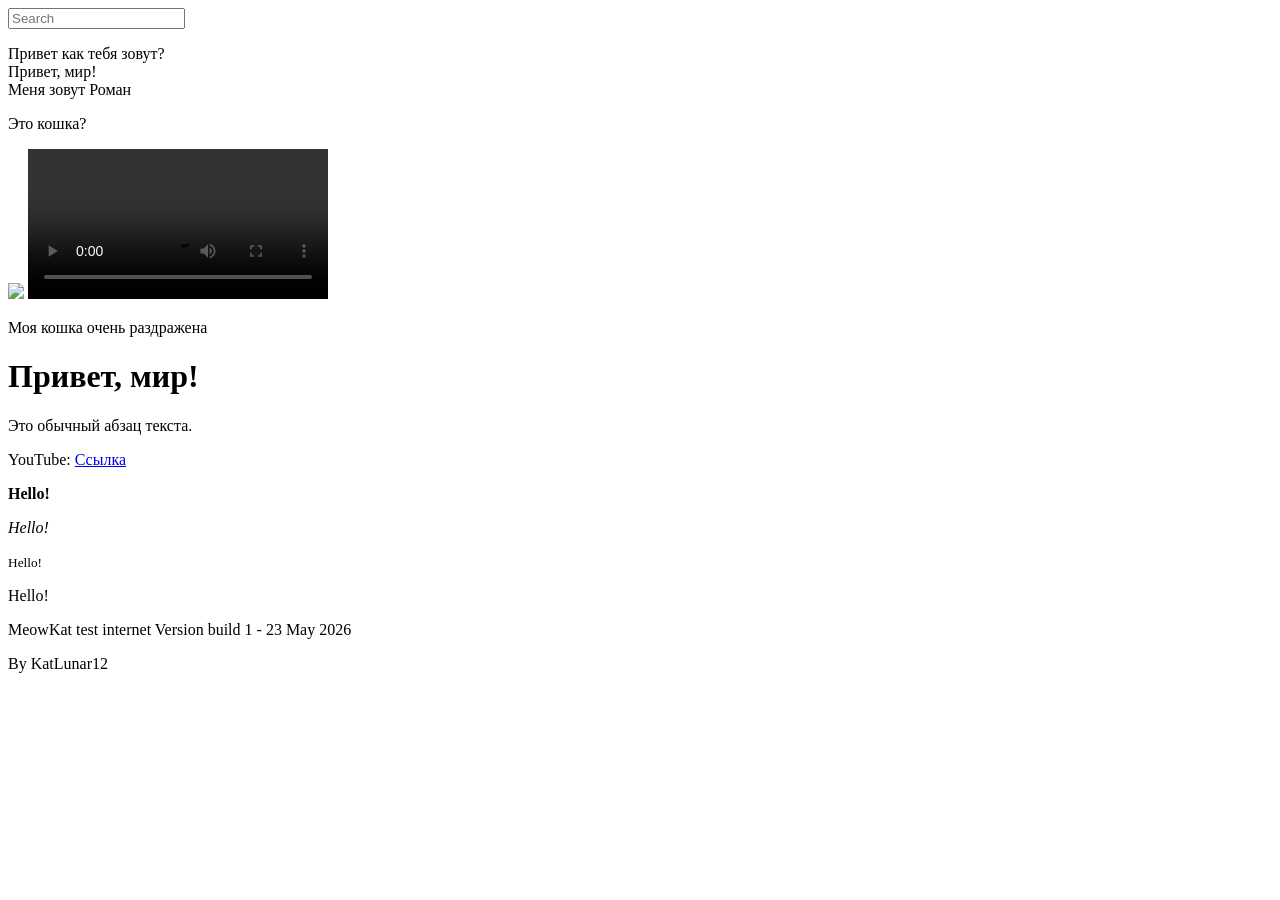
==== kattiynewweb.html @ 8ba322ab "Add files via upload" ====
<!DOCTYPE html>
<html>
    <head>
	    <meta charset="UTF-8">
	    <title>MeowKat test internet</title>
    </head>
    <body>
	    <input placeholder="Search">
	    <p>Привет как тебя зовут?<br>
	    Привет, мир!<br>
	    Меня зовут Роман</p>
		<p>Это кошка?</p>
		<img src="https://kormvmeshke.ru/upload/medialibrary/e80/e80f83ca1c4d3c4ebbf23236a8315dc9.jpg" height="300px">
		<video controls width="300px">
		    <source src="LDCZ9315.MP4">
		</video>
    </body>
</html>



<p>Моя кошка очень раздражена</p>

<h1>Привет, мир!</h1>
<p>Это обычный абзац текста.</p>
YouTube: <a href="https://www.youtube.com/watch?v=dQw4w9WgXcQ" target="_blank"> Ссылка </a>

<p><strong>Hello!</strong></p>
<p><em>Hello!</em></p>
<p><small>Hello!</small></p>
<p>Hello!</p>
<p>MeowKat test internet Version build 1 - 23 May 2026</p>
By KatLunar12
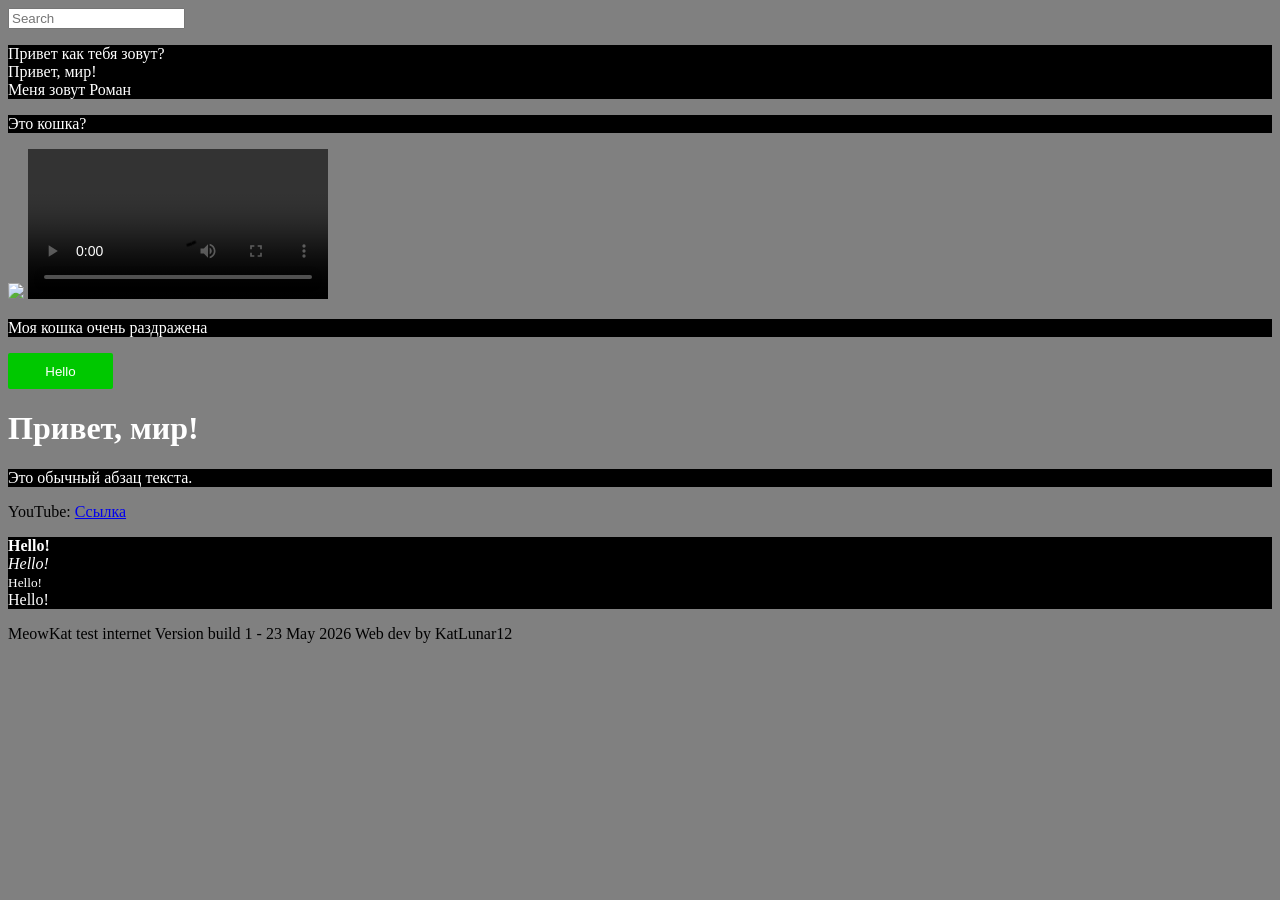
==== commit 550aad34: "Update kattiynewweb.html" ====
--- a/kattiynewweb.html
+++ b/kattiynewweb.html
@@ -3,6 +3,7 @@
     <head>
 	    <meta charset="UTF-8">
 	    <title>MeowKat test internet</title>
+		<link rel="stylesheet" href="style.css">
     </head>
     <body>
 	    <input placeholder="Search">
@@ -17,17 +18,41 @@
     </body>
 </html>
 
+<p>Моя кошка очень раздражена</p>
 
+<style>
+    .test-button {
+	    background-color: rgb(0, 200, 0);
+		color: white;
+		border: none;
+		height: 36px;
+		width: 105px;
+		border-radius: 2px;
+		cursor: pointer;
+		margin-right: 8px;
+	}
+	
+	.test-button:hover {
+	    opacity: 0.8;
+	}
+	
+	.test-button:active {
+	    opacity: 0.5;
+	}
 
-<p>Моя кошка очень раздражена</p>
+</style>
+
+<button class="test-button">
+    Hello
+</button>
 
 <h1>Привет, мир!</h1>
 <p>Это обычный абзац текста.</p>
 YouTube: <a href="https://www.youtube.com/watch?v=dQw4w9WgXcQ" target="_blank"> Ссылка </a>
 
-<p><strong>Hello!</strong></p>
-<p><em>Hello!</em></p>
-<p><small>Hello!</small></p>
-<p>Hello!</p>
-<p>MeowKat test internet Version build 1 - 23 May 2026</p>
-By KatLunar12+<p><strong>Hello!</strong><br>
+<em>Hello!</em><br>
+<small>Hello!</small><br>
+Hello!</p>
+MeowKat test internet Version build 1 - 23 May 2026
+Web dev by KatLunar12
--- a/style.css
+++ b/style.css
@@ -0,0 +1,10 @@
+body{
+	background-color: gray;
+}
+h1{
+	color: white;
+}
+p{
+	background-color: black;
+	color: white;
+}
